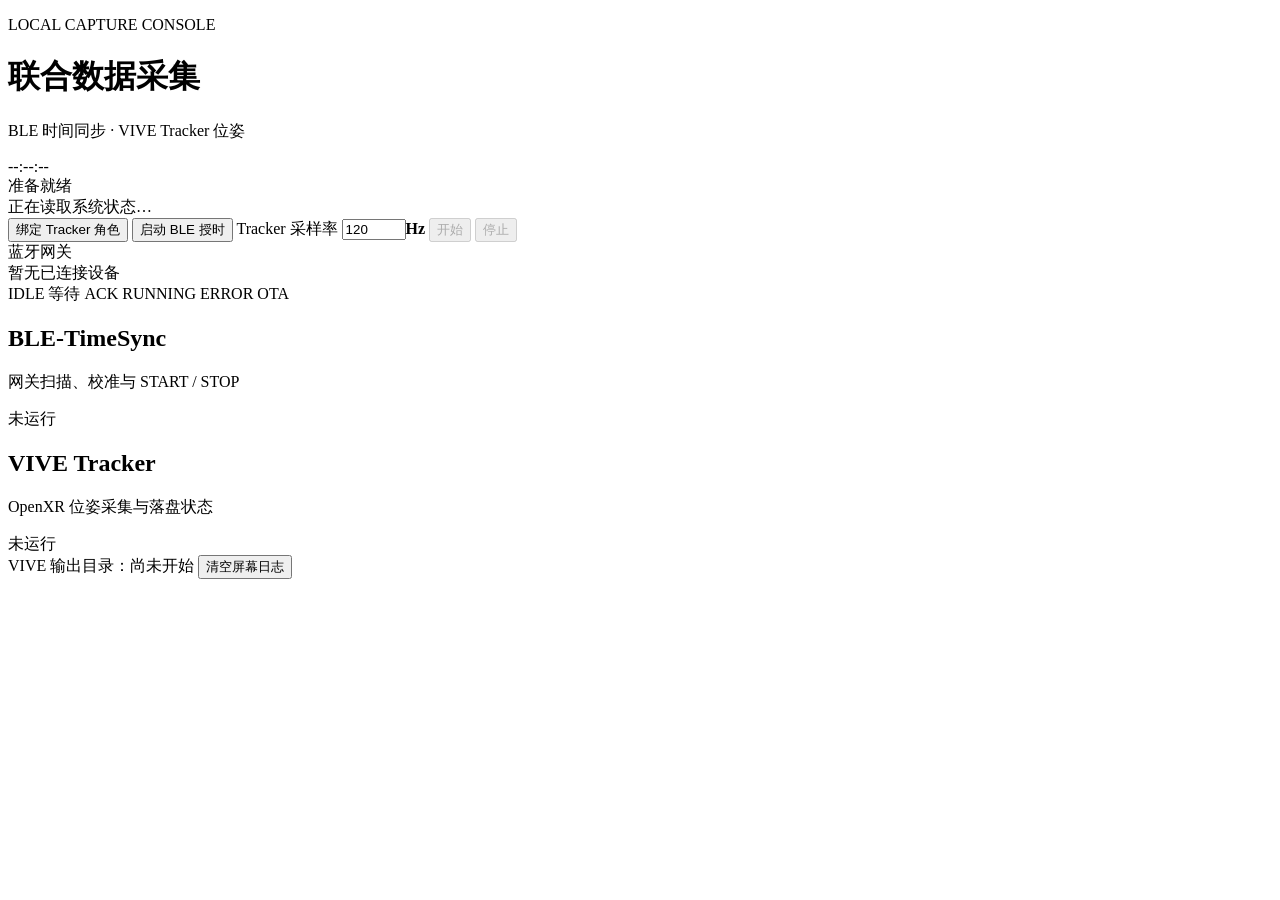
==== capture_ui/static/index.html @ a99107dd "2026-08-06" ====
<!doctype html>
<html lang="zh-CN">
<head>
  <meta charset="utf-8">
  <meta name="viewport" content="width=device-width, initial-scale=1">
  <title>联合数据采集</title>
  <link rel="stylesheet" href="/styles.css">
</head>
<body>
  <main class="shell">
    <header class="topbar">
      <div>
        <p class="eyebrow">LOCAL CAPTURE CONSOLE</p>
        <h1>联合数据采集</h1>
        <p class="subtitle">BLE 时间同步 · VIVE Tracker 位姿</p>
      </div>
      <div id="clock" class="clock">--:--:--</div>
    </header>

    <section class="control-card">
      <div class="overall-status">
        <span id="phase-dot" class="status-dot idle"></span>
        <div>
          <div id="phase-label" class="phase-label">准备就绪</div>
          <div id="phase-message" class="phase-message">正在读取系统状态…</div>
        </div>
      </div>
      <div class="actions">
        <button id="bind-button" class="button secondary">绑定 Tracker 角色</button>
        <button id="ble-button" class="button secondary">启动 BLE 授时</button>
        <label class="rate-field">
          <span>Tracker 采样率</span>
          <span class="input-wrap"><input id="tracker-rate" type="number" min="1" max="1000" step="1" value="120"><b>Hz</b></span>
        </label>
        <button id="start-button" class="button primary" disabled>开始</button>
        <button id="stop-button" class="button danger" disabled>停止</button>
      </div>
      <div class="gateway-bar">
        <span class="gateway-title">蓝牙网关</span>
        <div id="gateway-list" class="gateway-list">
          <span class="gateway-empty">暂无已连接设备</span>
        </div>
        <div class="gateway-legend" aria-label="网关状态灯图例">
          <span><i class="gateway-dot idle"></i>IDLE</span>
          <span><i class="gateway-dot waiting"></i>等待 ACK</span>
          <span><i class="gateway-dot running"></i>RUNNING</span>
          <span><i class="gateway-dot error"></i>ERROR</span>
          <span><i class="gateway-dot ota"></i>OTA</span>
        </div>
      </div>
      <div id="notice" class="notice" hidden></div>
      <div id="preflight" class="preflight"></div>
    </section>

    <section class="terminal-grid">
      <article class="terminal-card">
        <header class="terminal-header">
          <div>
            <h2>BLE-TimeSync</h2>
            <p>网关扫描、校准与 START / STOP</p>
          </div>
          <span id="ble-status" class="pill stopped">未运行</span>
        </header>
        <div id="ble-log" class="terminal" role="log" aria-live="polite"></div>
      </article>

      <article class="terminal-card">
        <header class="terminal-header">
          <div>
            <h2>VIVE Tracker</h2>
            <p>OpenXR 位姿采集与落盘状态</p>
          </div>
          <span id="vive-status" class="pill stopped">未运行</span>
        </header>
        <div id="vive-log" class="terminal" role="log" aria-live="polite"></div>
      </article>
    </section>

    <footer>
      <span id="output-path">VIVE 输出目录：尚未开始</span>
      <button id="clear-button" class="text-button">清空屏幕日志</button>
    </footer>
  </main>
  <script src="/app.js?v=20260806-4"></script>
</body>
</html>
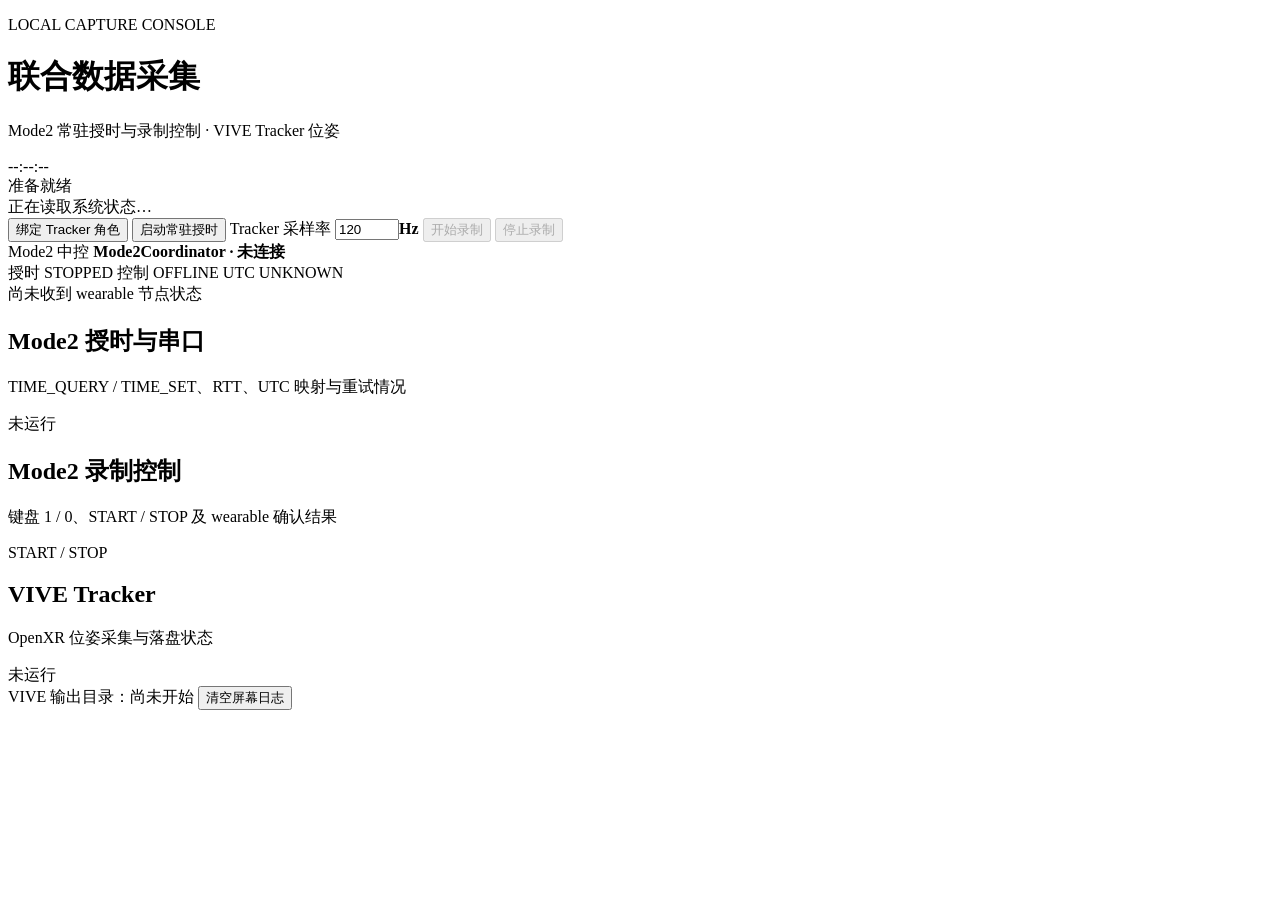
==== commit f1d0cb80: "2026-08-08" ====
--- a/capture_ui/static/index.html
+++ b/capture_ui/static/index.html
@@ -12,7 +12,7 @@
       <div>
         <p class="eyebrow">LOCAL CAPTURE CONSOLE</p>
         <h1>联合数据采集</h1>
-        <p class="subtitle">BLE 时间同步 · VIVE Tracker 位姿</p>
+        <p class="subtitle">Mode2 常驻授时与录制控制 · VIVE Tracker 位姿</p>
       </div>
       <div id="clock" class="clock">--:--:--</div>
     </header>
@@ -27,25 +27,26 @@
       </div>
       <div class="actions">
         <button id="bind-button" class="button secondary">绑定 Tracker 角色</button>
-        <button id="ble-button" class="button secondary">启动 BLE 授时</button>
+        <button id="ble-button" class="button secondary">启动常驻授时</button>
         <label class="rate-field">
           <span>Tracker 采样率</span>
           <span class="input-wrap"><input id="tracker-rate" type="number" min="1" max="1000" step="1" value="120"><b>Hz</b></span>
         </label>
-        <button id="start-button" class="button primary" disabled>开始</button>
-        <button id="stop-button" class="button danger" disabled>停止</button>
+        <button id="start-button" class="button primary" disabled>开始录制</button>
+        <button id="stop-button" class="button danger" disabled>停止录制</button>
       </div>
-      <div class="gateway-bar">
-        <span class="gateway-title">蓝牙网关</span>
-        <div id="gateway-list" class="gateway-list">
-          <span class="gateway-empty">暂无已连接设备</span>
+      <div class="mode2-bar">
+        <div class="coordinator-identity">
+          <span class="mode2-title">Mode2 中控</span>
+          <strong id="coordinator-name">Mode2Coordinator · 未连接</strong>
         </div>
-        <div class="gateway-legend" aria-label="网关状态灯图例">
-          <span><i class="gateway-dot idle"></i>IDLE</span>
-          <span><i class="gateway-dot waiting"></i>等待 ACK</span>
-          <span><i class="gateway-dot running"></i>RUNNING</span>
-          <span><i class="gateway-dot error"></i>ERROR</span>
-          <span><i class="gateway-dot ota"></i>OTA</span>
+        <div class="mode2-summary">
+          <span id="timesync-chip" class="mode2-chip unknown">授时 STOPPED</span>
+          <span id="control-chip" class="mode2-chip unknown">控制 OFFLINE</span>
+          <span id="utc-chip" class="mode2-chip unknown">UTC UNKNOWN</span>
+        </div>
+        <div id="node-list" class="node-list">
+          <span class="node-empty">尚未收到 wearable 节点状态</span>
         </div>
       </div>
       <div id="notice" class="notice" hidden></div>
@@ -56,12 +57,23 @@
       <article class="terminal-card">
         <header class="terminal-header">
           <div>
-            <h2>BLE-TimeSync</h2>
-            <p>网关扫描、校准与 START / STOP</p>
+            <h2>Mode2 授时与串口</h2>
+            <p>TIME_QUERY / TIME_SET、RTT、UTC 映射与重试情况</p>
           </div>
           <span id="ble-status" class="pill stopped">未运行</span>
         </header>
-        <div id="ble-log" class="terminal" role="log" aria-live="polite"></div>
+        <div id="ble-timesync-log" class="terminal" role="log" aria-live="polite"></div>
+      </article>
+
+      <article class="terminal-card control-terminal-card">
+        <header class="terminal-header">
+          <div>
+            <h2>Mode2 录制控制</h2>
+            <p>键盘 1 / 0、START / STOP 及 wearable 确认结果</p>
+          </div>
+          <span class="pill control-pill">START / STOP</span>
+        </header>
+        <div id="ble-control-log" class="terminal" role="log" aria-live="polite"></div>
       </article>
 
       <article class="terminal-card">
@@ -81,6 +93,6 @@
       <button id="clear-button" class="text-button">清空屏幕日志</button>
     </footer>
   </main>
-  <script src="/app.js?v=20260806-4"></script>
+  <script src="/app.js?v=20260808-mode2"></script>
 </body>
 </html>
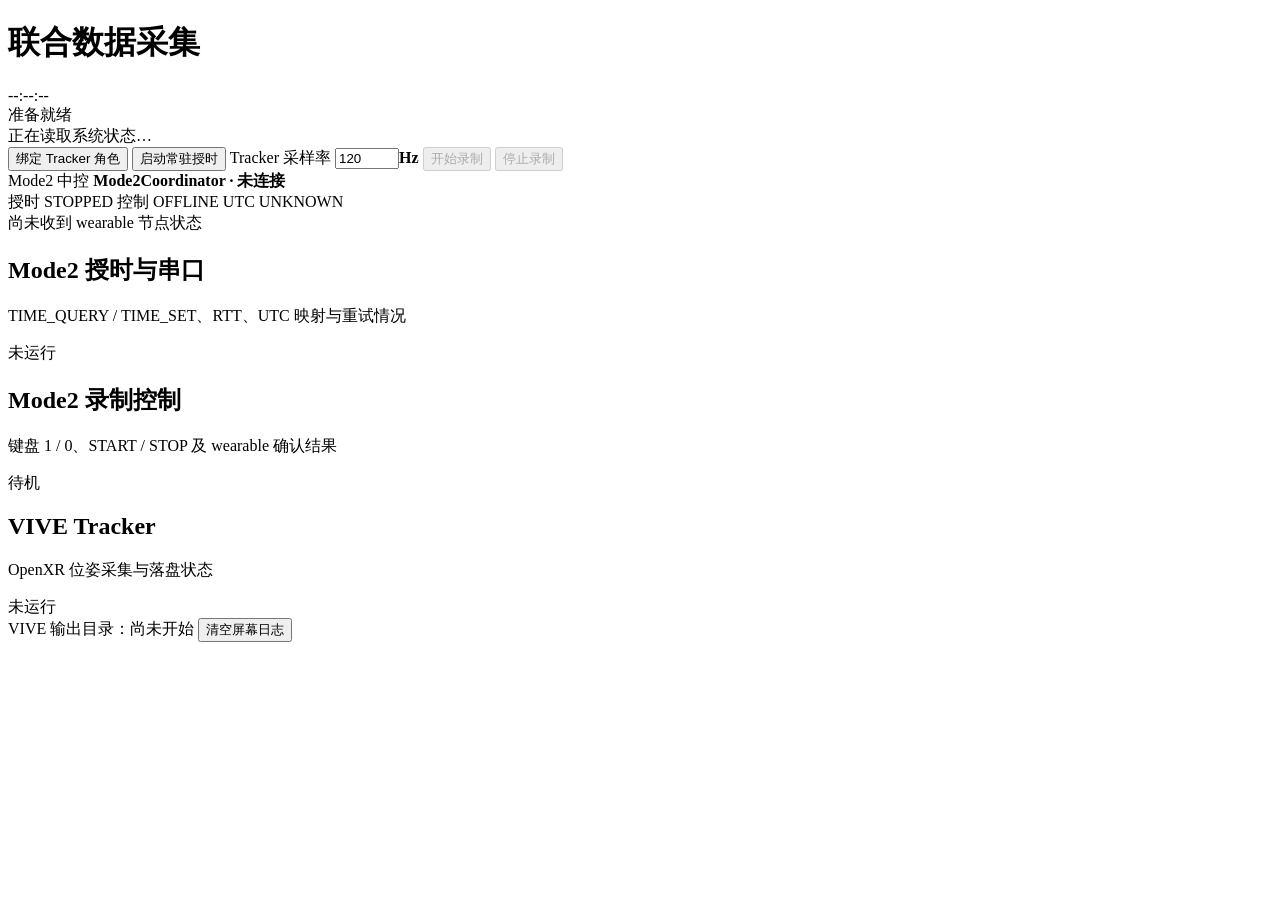
==== commit 2cfb05e4: "2026-08-09" ====
--- a/capture_ui/static/index.html
+++ b/capture_ui/static/index.html
@@ -10,9 +10,7 @@
   <main class="shell">
     <header class="topbar">
       <div>
-        <p class="eyebrow">LOCAL CAPTURE CONSOLE</p>
         <h1>联合数据采集</h1>
-        <p class="subtitle">Mode2 常驻授时与录制控制 · VIVE Tracker 位姿</p>
       </div>
       <div id="clock" class="clock">--:--:--</div>
     </header>
@@ -50,7 +48,6 @@
         </div>
       </div>
       <div id="notice" class="notice" hidden></div>
-      <div id="preflight" class="preflight"></div>
     </section>
 
     <section class="terminal-grid">
@@ -71,7 +68,7 @@
             <h2>Mode2 录制控制</h2>
             <p>键盘 1 / 0、START / STOP 及 wearable 确认结果</p>
           </div>
-          <span class="pill control-pill">START / STOP</span>
+          <span id="control-result" class="pill control-result standby">待机</span>
         </header>
         <div id="ble-control-log" class="terminal" role="log" aria-live="polite"></div>
       </article>
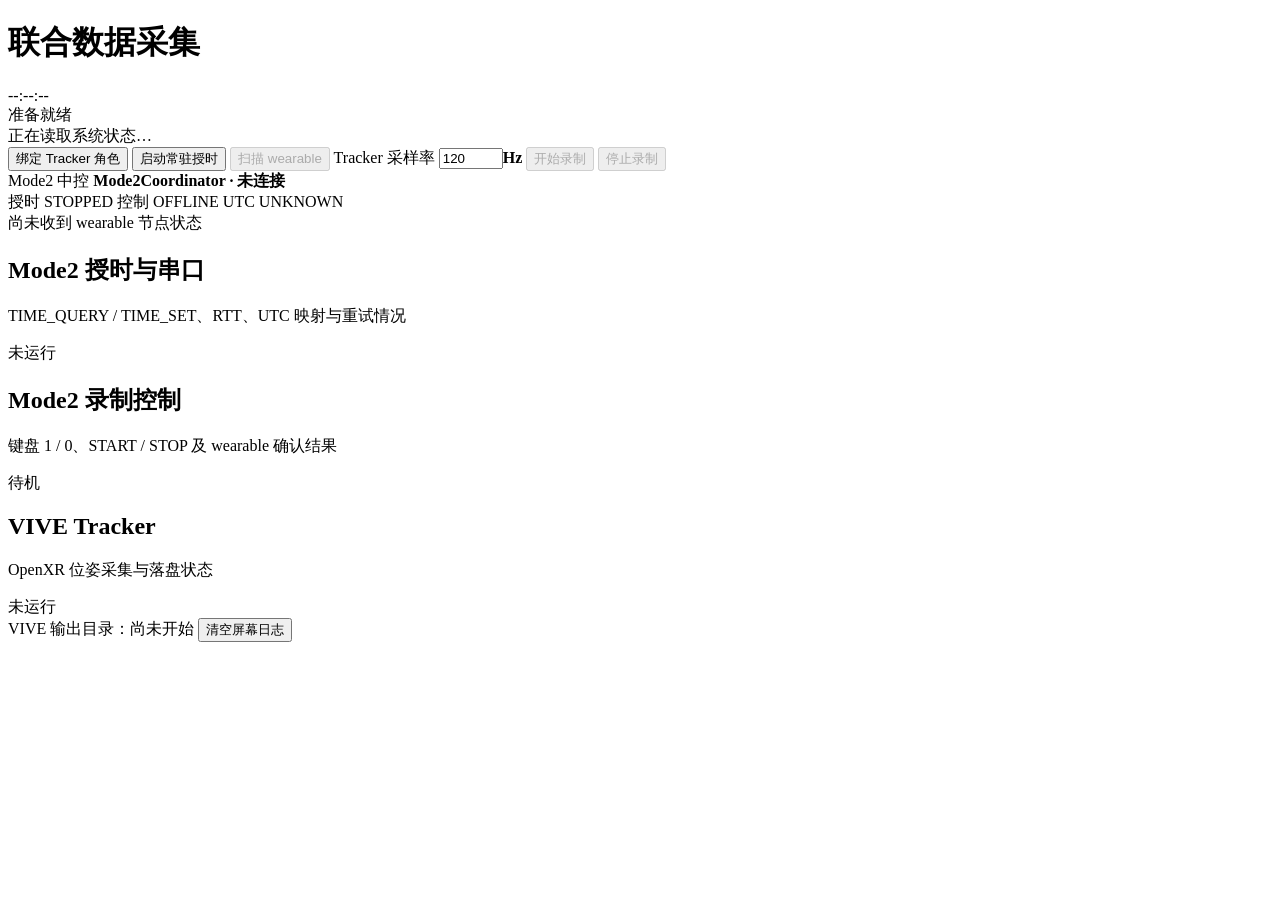
==== commit c249b783: "2026-08-09" ====
--- a/capture_ui/static/index.html
+++ b/capture_ui/static/index.html
@@ -26,6 +26,7 @@
       <div class="actions">
         <button id="bind-button" class="button secondary">绑定 Tracker 角色</button>
         <button id="ble-button" class="button secondary">启动常驻授时</button>
+        <button id="scan-button" class="button secondary" disabled>扫描 wearable</button>
         <label class="rate-field">
           <span>Tracker 采样率</span>
           <span class="input-wrap"><input id="tracker-rate" type="number" min="1" max="1000" step="1" value="120"><b>Hz</b></span>
@@ -90,6 +91,6 @@
       <button id="clear-button" class="text-button">清空屏幕日志</button>
     </footer>
   </main>
-  <script src="/app.js?v=20260808-mode2"></script>
+  <script src="/app.js?v=20260809-manual-scan"></script>
 </body>
 </html>
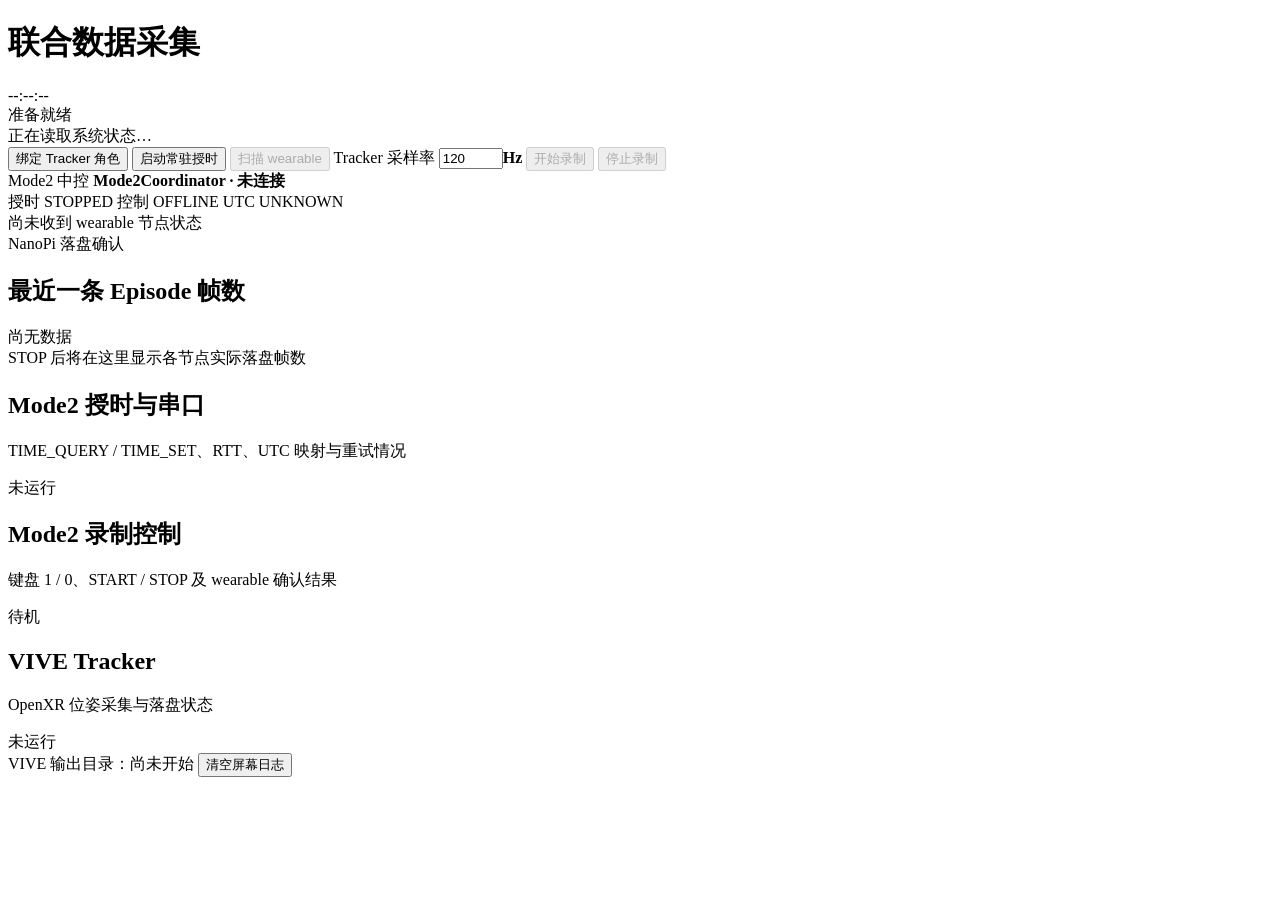
==== commit 8cc81db2: "stable-2026-08-11-mode2" ====
--- a/capture_ui/static/index.html
+++ b/capture_ui/static/index.html
@@ -51,6 +51,19 @@
       <div id="notice" class="notice" hidden></div>
     </section>
 
+    <section class="frame-report-card" aria-live="polite">
+      <div class="frame-report-heading">
+        <div>
+          <span class="mode2-title">NanoPi 落盘确认</span>
+          <h2>最近一条 Episode 帧数</h2>
+        </div>
+        <span id="frame-report-status" class="pill">尚无数据</span>
+      </div>
+      <div id="frame-report-list" class="frame-report-list">
+        <span class="frame-report-empty">STOP 后将在这里显示各节点实际落盘帧数</span>
+      </div>
+    </section>
+
     <section class="terminal-grid">
       <article class="terminal-card">
         <header class="terminal-header">
@@ -91,6 +104,6 @@
       <button id="clear-button" class="text-button">清空屏幕日志</button>
     </footer>
   </main>
-  <script src="/app.js?v=20260809-manual-scan"></script>
+  <script src="/app.js?v=20260811-stop-frames"></script>
 </body>
 </html>
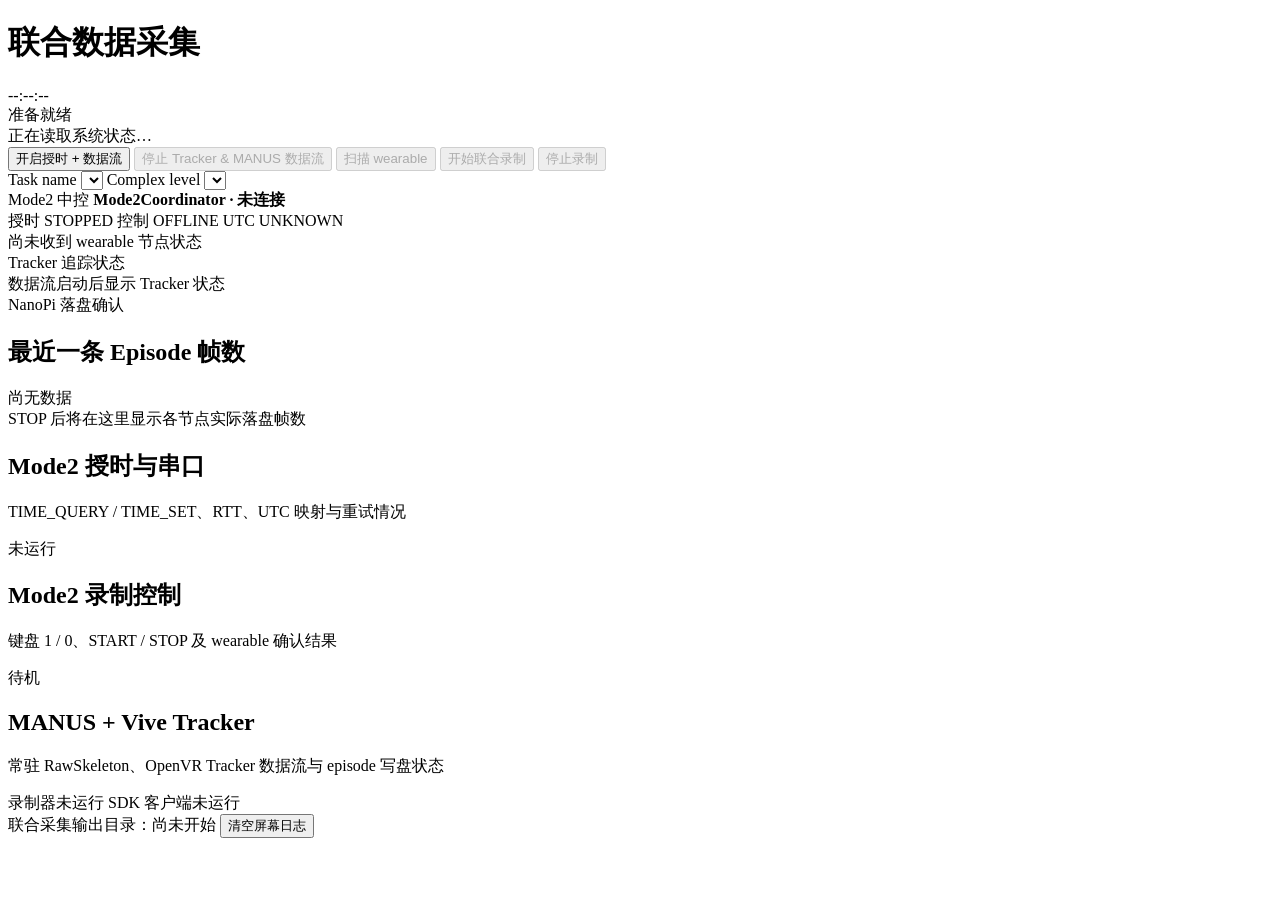
==== commit c688c8f3: "feat: coordinate task metadata and persistent VR streams" ====
--- a/capture_ui/static/index.html
+++ b/capture_ui/static/index.html
@@ -24,15 +24,26 @@
         </div>
       </div>
       <div class="actions">
-        <button id="bind-button" class="button secondary">绑定 Tracker 角色</button>
-        <button id="ble-button" class="button secondary">启动常驻授时</button>
+        <button id="ble-button" class="button secondary">开启授时 + 数据流</button>
+        <button id="streams-button" class="button danger" disabled>停止 Tracker &amp; MANUS 数据流</button>
         <button id="scan-button" class="button secondary" disabled>扫描 wearable</button>
-        <label class="rate-field">
-          <span>Tracker 采样率</span>
-          <span class="input-wrap"><input id="tracker-rate" type="number" min="1" max="1000" step="1" value="120"><b>Hz</b></span>
+        <button id="start-button" class="button primary" disabled>开始联合录制</button>
+        <button id="stop-button" class="button danger" disabled>停止录制</button>
+      </div>
+      <div class="capture-settings">
+        <label>
+          <span>Task name</span>
+          <select id="task-name-select"></select>
         </label>
-        <button id="start-button" class="button primary" disabled>开始录制</button>
-        <button id="stop-button" class="button danger" disabled>停止录制</button>
+        <div id="custom-task-control" class="custom-task-control" hidden>
+          <input id="custom-task-input" type="text" maxlength="31"
+                 pattern="[A-Za-z0-9_-]+" placeholder="输入新 task_name">
+          <button id="add-task-button" class="button secondary" type="button">添加</button>
+        </div>
+        <label>
+          <span>Complex level</span>
+          <select id="complex-level-select"></select>
+        </label>
       </div>
       <div class="mode2-bar">
         <div class="coordinator-identity">
@@ -46,6 +57,12 @@
         </div>
         <div id="node-list" class="node-list">
           <span class="node-empty">尚未收到 wearable 节点状态</span>
+        </div>
+      </div>
+      <div class="tracker-bar">
+        <span class="mode2-title">Tracker 追踪状态</span>
+        <div id="tracker-status-list" class="tracker-status-list">
+          <span class="tracker-empty">数据流启动后显示 Tracker 状态</span>
         </div>
       </div>
       <div id="notice" class="notice" hidden></div>
@@ -90,20 +107,23 @@
       <article class="terminal-card">
         <header class="terminal-header">
           <div>
-            <h2>VIVE Tracker</h2>
-            <p>OpenXR 位姿采集与落盘状态</p>
+            <h2>MANUS + Vive Tracker</h2>
+            <p>常驻 RawSkeleton、OpenVR Tracker 数据流与 episode 写盘状态</p>
           </div>
-          <span id="vive-status" class="pill stopped">未运行</span>
+          <div class="process-pills">
+            <span id="manus-status" class="pill stopped">录制器未运行</span>
+            <span id="manus-client-status" class="pill stopped">SDK 客户端未运行</span>
+          </div>
         </header>
-        <div id="vive-log" class="terminal" role="log" aria-live="polite"></div>
+        <div id="manus-log" class="terminal" role="log" aria-live="polite"></div>
       </article>
     </section>
 
     <footer>
-      <span id="output-path">VIVE 输出目录：尚未开始</span>
+      <span id="output-path">联合采集输出目录：尚未开始</span>
       <button id="clear-button" class="text-button">清空屏幕日志</button>
     </footer>
   </main>
-  <script src="/app.js?v=20260811-stop-frames"></script>
+  <script src="/app.js?v=20260901-persistent-vr-streams"></script>
 </body>
 </html>
